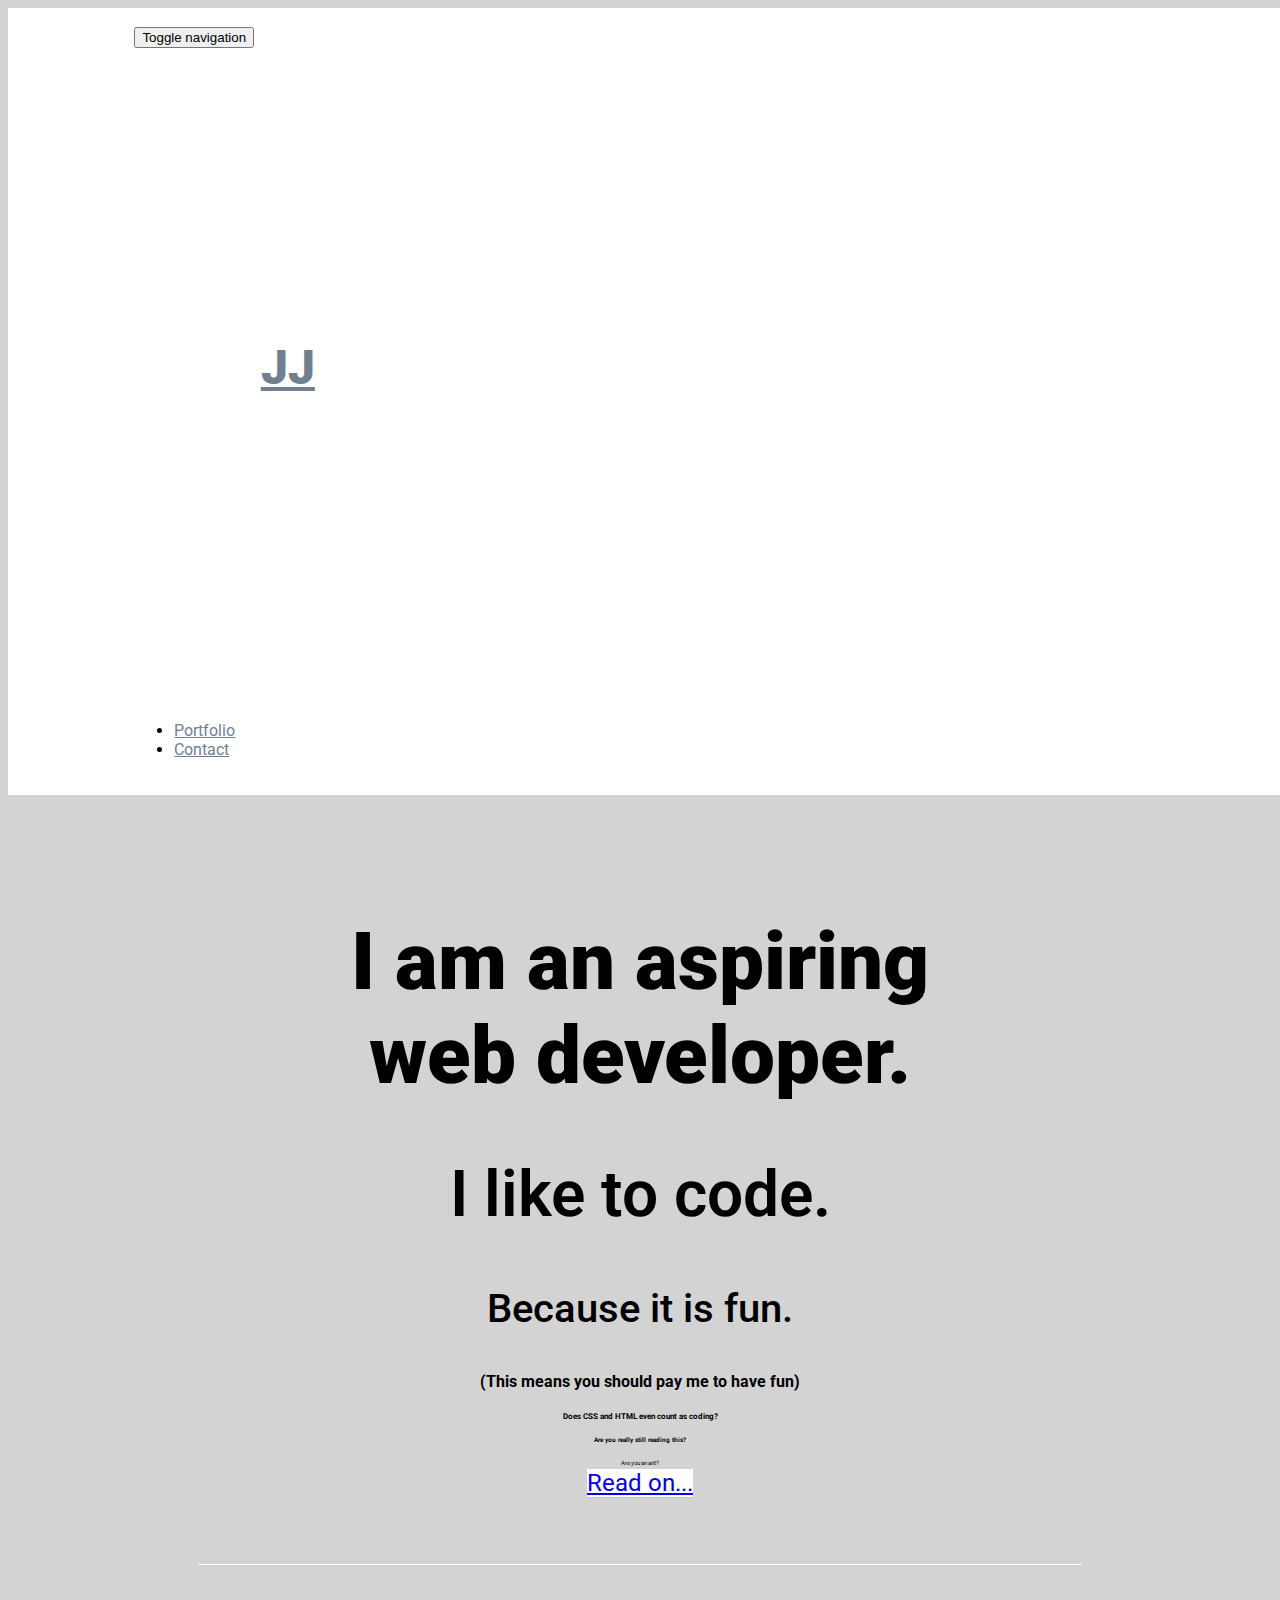
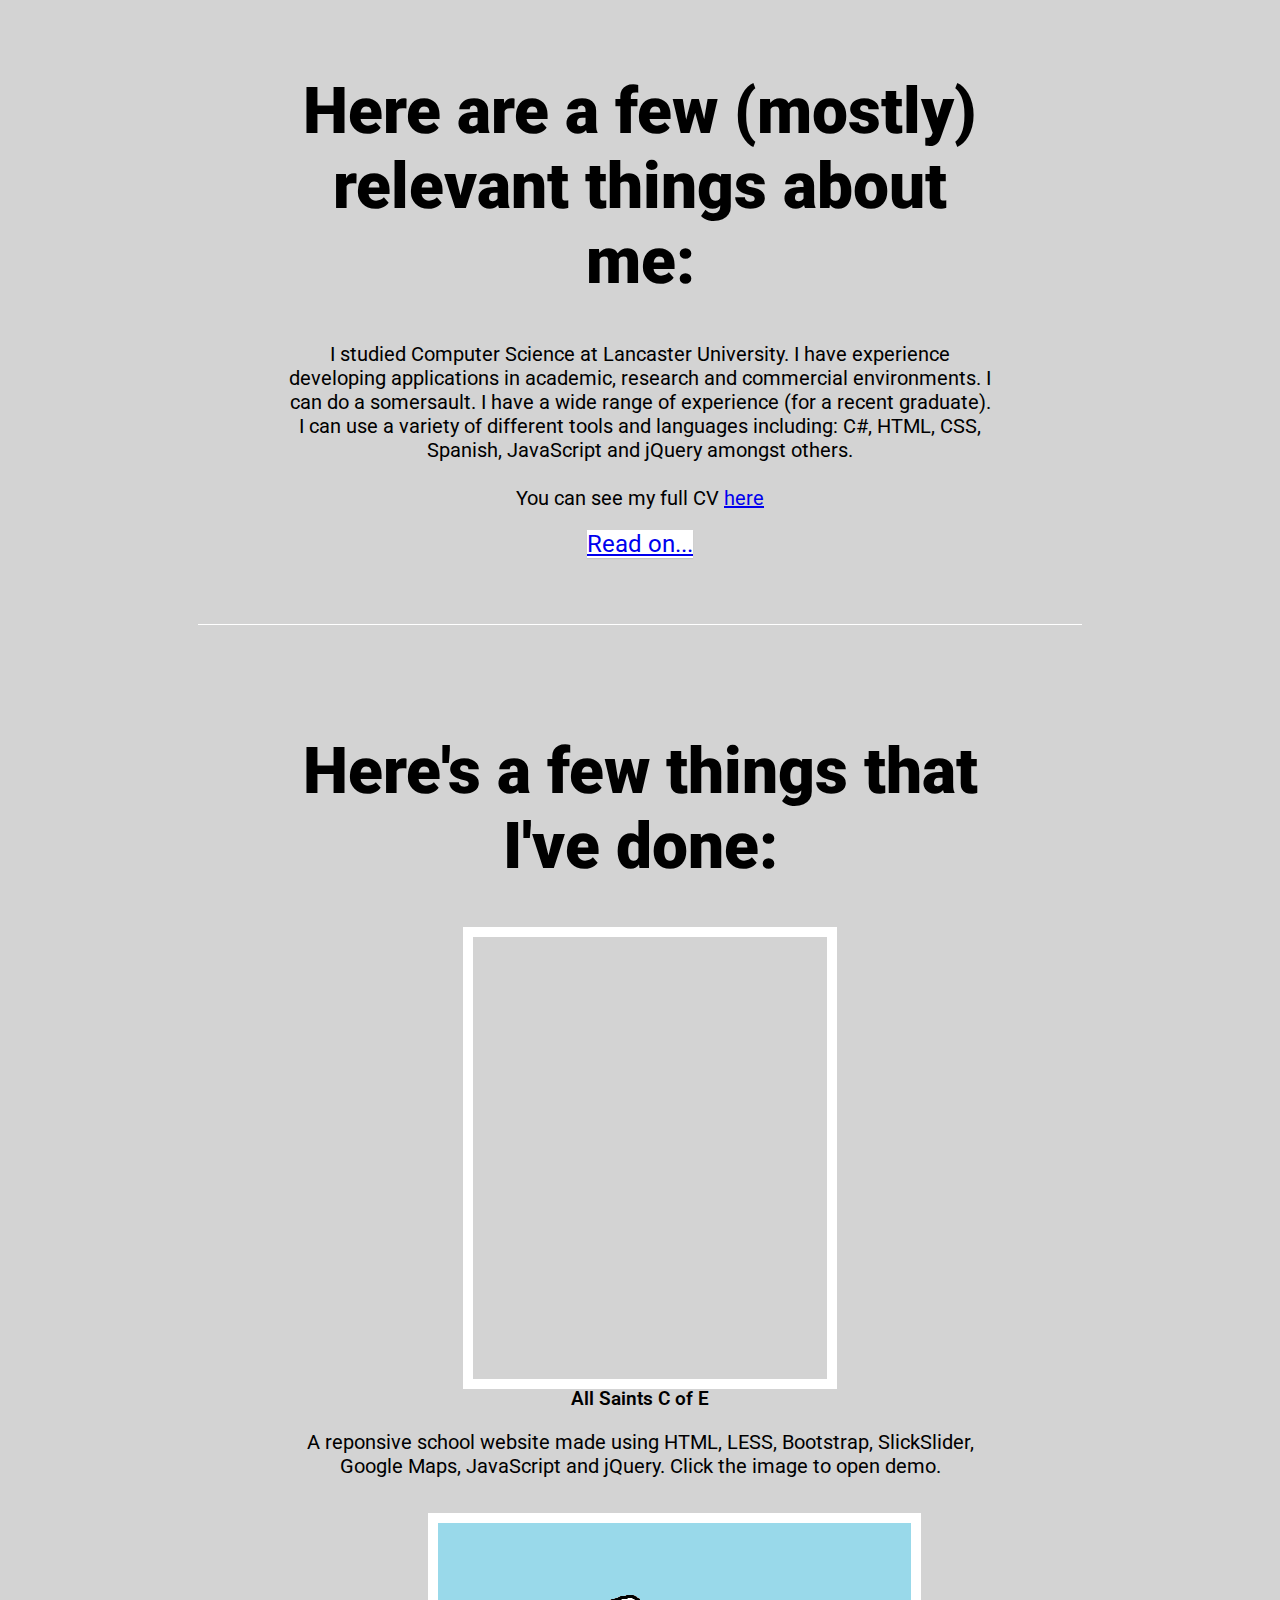
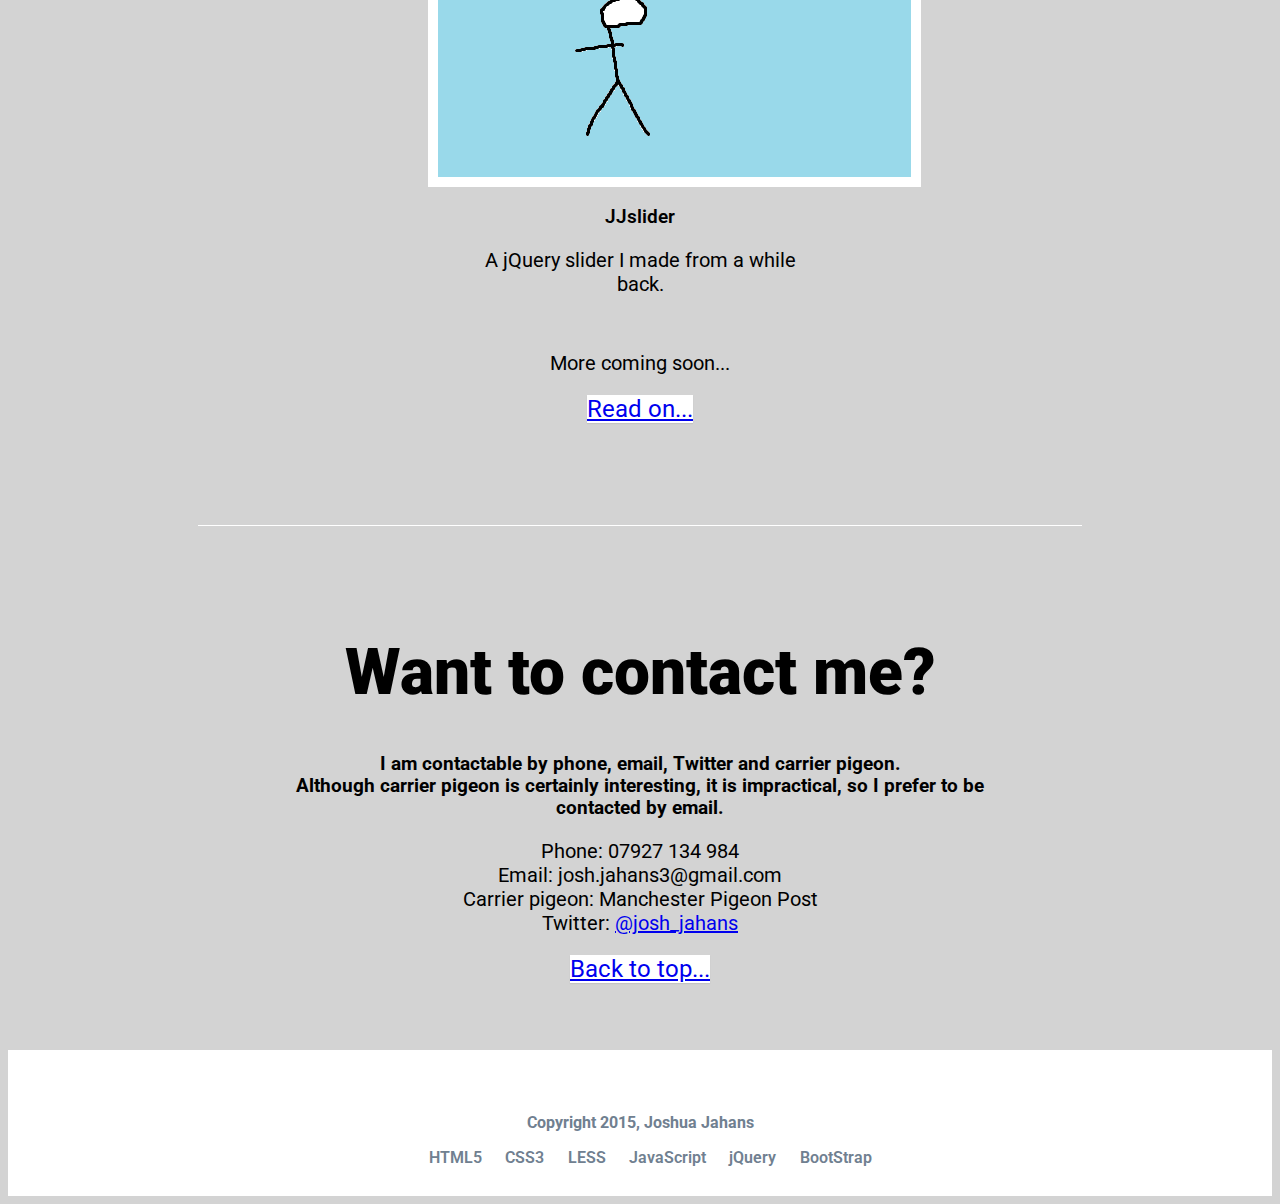
==== index.html @ f5e5954a "updated header and footer, added slider to portfolio" ====
<html>
<head>
	<title>Josh Jahans</title>
  <link rel="shortcut icon" type="image/png" href="assets/favicon.ico"/>

	<!-- styles -->
	<link rel="stylesheet" href="bootstrap/css/bootstrap.css">
	<link rel="stylesheet" href="bootstrap/css/theme.css">
  <link rel="stylesheet" href="assets/font-awesome-4.3.0/css/font-awesome.min.css">
  <link rel="stylesheet" href="assets/font-awesome-4.3.0/font-mfizz-1.2/font-mfizz.css">
  <link rel="stylesheet" href="assets/jjslider.css">


	<!-- scripts -->
	<script src="bootstrap/jquery/jquery-1.11.3.min.js"></script> <!--jquery -->
	<script src="bootstrap/js/bootstrap.min.js"></script> <!-- bootstrap js -->
	<script src="assets/custom.js"></script> <!-- custom -->
</head>
<body id="body">

<nav class="navbar navbar-default">
  <div class="container-fluid">
    <!-- Brand and toggle get grouped for better mobile display -->
    <div class="navbar-header">
      <button type="button" class="navbar-toggle collapsed" data-toggle="collapse" data-target="#bs-example-navbar-collapse-1" aria-expanded="false">
        <span class="sr-only">Toggle navigation</span>
        <span class="icon-bar"></span>
        <span class="icon-bar"></span>
        <span class="icon-bar"></span>
      </button>
      <div class="navbar-brand" href="#">JJ</div>
    </div>

    <!-- Collect the nav links, forms, and other content for toggling -->
    <div class="collapse navbar-collapse" id="bs-example-navbar-collapse-1">
      <ul class="nav navbar-nav navbar-right">
      	<li><a href="#">Blog</a></li>
        <li><a href="#portfolio">Portfolio</a></li>
        <li><a href="#contact">Contact</a></li>
      </ul>
    </div><!-- /.navbar-collapse -->
  </div><!-- /.container-fluid -->
</nav>

<div class="main">
  <section class="container-fluid intro" id="intro">
    <div class="row">
      <h1>I am an aspiring web developer.</h1>
      <h2>I like to code.</h2>
      <h3>Because it is fun.</h3>
      <h4>(This means you should pay me to have fun)</h4>
      <h5>Does CSS and HTML even count as coding?</h5>
      <h6>Are you really still reading this?</h6>
      <p>Are you an ant?</p>
    </div><!-- row -->
    <div class="row">
      <a class="btn btn-default btn-ro" href="#quals" id="intro-quals">Read on...</a>
    </div><!-- row -->
  </section><!-- intro -->

  <section class="container-fluid quals" id="quals">
    <div class="row">
      <h1>Here are a few (mostly) relevant things about me:</h1>
      <p>I studied Computer Science at Lancaster University. I have experience developing applications in academic, research and commercial environments. I can do a somersault. I have a wide range of experience (for a recent graduate). I can use a variety of different tools and languages including: C#, HTML, CSS, Spanish, JavaScript and jQuery amongst others. <br><br> You can see my full CV <a href="assets/CV-2015.pdf" target="_blank">here</a></p>
    </div><!-- row -->
    <div class="row">
      <a class="btn btn-default btn-ro" href="#portfolio">Read on...</a>
    </div><!-- row -->
  </section><!-- quals -->

  <section class="container-fluid portfolio" id="portfolio">
    <div class="row">
      <h1>Here's a few things that I've done:</h1>
      <div class="item-wrapper">
        <div class="img-wrapper">
         <a href="assets/CSI-fin/index.html" target="_black">
          <div class="img"></div>
        </a><!-- img -->
        </div><!-- img-wrapper -->
        <h3>All Saints C of E</h3>
        <p>A reponsive school website made using HTML, LESS, Bootstrap, SlickSlider, Google Maps, JavaScript and jQuery. Click the image to open demo.</p>
      </div><!-- item-wrapper -->
      
      <div class="slider-wrapper">
          <div id="slider">
            <ul class="slides">
              <li class="slide"><img src="assets/slide-img1.png"></li>
              <li class="slide"><img src="assets/slide-img2.png"></li>
              <li class="slide"><img src="assets/slide-img3.png"></li>
              <li class="slide"><img src="assets/slide-img4.png"></li>
              <li class="slide"><img src="assets/slide-img5.png"></li>
            </ul>
          </div><!-- slider -->
          <h3>JJslider</h3>
          <p>A jQuery slider I made from a while back.</p>
      </div><!-- slider-wrapper -->
    </div><!-- row -->
    <p>More coming soon...</p>
    <div class="row">
      <a class="btn btn-default btn-ro" href="#contact">Read on...</a>
    </div><!-- row -->
  </section><!-- portfolio -->

  <section class="container-fluid contact" id="contact">
    <div class="row">
      <h1>Want to contact me?</h1>
      <h3>I am contactable by phone, email, Twitter and carrier pigeon. <br> Although carrier pigeon is certainly interesting, it is impractical, so I prefer to be <br> contacted by email.</h3>
      <p>Phone: 07927 134 984 <br> Email: josh.jahans3@gmail.com <br> Carrier pigeon: Manchester Pigeon Post <br> Twitter: <a href="https://twitter.com/josh_jahans">@josh_jahans</a></p>
    </div><!-- row -->
    <div class="row">
      <a class="btn btn-default btn-ro" href="#body">Back to top...</a>
    </div><!-- row -->
  </section><!-- contact -->
</div><!-- main -->

<div class="footer-wrap">
  <div class="container-fluid footer">
    <div class="row">
      <h3 class="hleft col-xs-12 col-sm-4">
        <ul>
          <li><a href="https://github.com/jahans3" target="_blank"><i class="fa fa-github"></i></a></li>
          <li><a href="https://www.linkedin.com/profile/view?id=179053725&amp;trk=nav_responsive_tab_profile" target="_blank"><i class="fa fa-linkedin"></i></a></li>
          <li><a href="https://www.facebook.com/jahans" target="_blank"><i class="fa fa-facebook"></i></a></li>
          <li><a href="https://twitter.com/josh_jahans" target="_blank"><i class="fa fa-twitter"></i></a></li>
        </ul>
      </h3>
      <h3 class="hmid col-xs-12 col-sm-4">Copyright 2015, Joshua Jahans</h3>
      <h3 class="hright col-xs-12 col-sm-4">
        <ul>
          <li>HTML5</li>
          <li>CSS3</li>
          <li>LESS</li>
          <li>JavaScript</li>
          <li>jQuery</li>
          <li>BootStrap</li>
          <!-- icons
          <li><i class="fa fa-html5"></i></li>
          <li><i class="fa fa-css3"></i></li>
          <li><i class="icon-javascript"></i></li>
          -->
        </ul>
      </h3>
    </div><!-- row -->
  </div><!-- footer -->
</div><!-- footer wrap -->

</body>
</html>
---- bootstrap/css/theme.css ----
/*!
 * Bootstrap v3.3.5 (http://getbootstrap.com)
 * Copyright 2011-2015 Twitter, Inc.
 * Licensed under MIT (https://github.com/twbs/bootstrap/blob/master/LICENSE)
 */
@import url(http://fonts.googleapis.com/css?family=Roboto:400,900);
.container {
  width: 95%;
}
.btn-default,
.btn-primary,
.btn-success,
.btn-info,
.btn-warning,
.btn-danger {
  text-shadow: 0 -1px 0 rgba(0, 0, 0, 0.2);
  -webkit-box-shadow: inset 0 1px 0 rgba(255, 255, 255, 0.15), 0 1px 1px rgba(0, 0, 0, 0.075);
  box-shadow: inset 0 1px 0 rgba(255, 255, 255, 0.15), 0 1px 1px rgba(0, 0, 0, 0.075);
}
.btn-default:active,
.btn-primary:active,
.btn-success:active,
.btn-info:active,
.btn-warning:active,
.btn-danger:active,
.btn-default.active,
.btn-primary.active,
.btn-success.active,
.btn-info.active,
.btn-warning.active,
.btn-danger.active {
  -webkit-box-shadow: inset 0 3px 5px rgba(0, 0, 0, 0.125);
  box-shadow: inset 0 3px 5px rgba(0, 0, 0, 0.125);
}
.btn-default.disabled,
.btn-primary.disabled,
.btn-success.disabled,
.btn-info.disabled,
.btn-warning.disabled,
.btn-danger.disabled,
.btn-default[disabled],
.btn-primary[disabled],
.btn-success[disabled],
.btn-info[disabled],
.btn-warning[disabled],
.btn-danger[disabled],
fieldset[disabled] .btn-default,
fieldset[disabled] .btn-primary,
fieldset[disabled] .btn-success,
fieldset[disabled] .btn-info,
fieldset[disabled] .btn-warning,
fieldset[disabled] .btn-danger {
  -webkit-box-shadow: none;
  box-shadow: none;
}
.btn-default .badge,
.btn-primary .badge,
.btn-success .badge,
.btn-info .badge,
.btn-warning .badge,
.btn-danger .badge {
  text-shadow: none;
}
.btn:active,
.btn.active {
  background-image: none;
}
.btn-default {
  background-color: #ffffff;
  border-color: #dbdbdb;
  text-shadow: 0 1px 0 #fff;
  border-color: #ccc;
}
.btn-default:hover,
.btn-default:focus {
  background-color: #e0e0e0;
  background-position: 0 -15px;
}
.btn-default:active,
.btn-default.active {
  background-color: #e0e0e0;
  border-color: #dbdbdb;
}
.btn-default.disabled,
.btn-default[disabled],
fieldset[disabled] .btn-default,
.btn-default.disabled:hover,
.btn-default[disabled]:hover,
fieldset[disabled] .btn-default:hover,
.btn-default.disabled:focus,
.btn-default[disabled]:focus,
fieldset[disabled] .btn-default:focus,
.btn-default.disabled.focus,
.btn-default[disabled].focus,
fieldset[disabled] .btn-default.focus,
.btn-default.disabled:active,
.btn-default[disabled]:active,
fieldset[disabled] .btn-default:active,
.btn-default.disabled.active,
.btn-default[disabled].active,
fieldset[disabled] .btn-default.active {
  background-color: #e0e0e0;
  background-image: none;
}
.btn-primary {
  background-color: #005bc5;
  border-color: #003a7e;
  border-radius: 1px;
}
.btn-primary:hover,
.btn-primary:focus {
  background-color: #003f88;
  background-position: 0 -15px;
}
.btn-primary:active,
.btn-primary.active {
  background-color: #003f88;
  border-color: #003a7e;
}
.btn-primary.disabled,
.btn-primary[disabled],
fieldset[disabled] .btn-primary,
.btn-primary.disabled:hover,
.btn-primary[disabled]:hover,
fieldset[disabled] .btn-primary:hover,
.btn-primary.disabled:focus,
.btn-primary[disabled]:focus,
fieldset[disabled] .btn-primary:focus,
.btn-primary.disabled.focus,
.btn-primary[disabled].focus,
fieldset[disabled] .btn-primary.focus,
.btn-primary.disabled:active,
.btn-primary[disabled]:active,
fieldset[disabled] .btn-primary:active,
.btn-primary.disabled.active,
.btn-primary[disabled].active,
fieldset[disabled] .btn-primary.active {
  background-color: #003f88;
  background-image: none;
}
.btn-success {
  background-color: #5cb85c;
  border-color: #3e8f3e;
}
.btn-success:hover,
.btn-success:focus {
  background-color: #419641;
  background-position: 0 -15px;
}
.btn-success:active,
.btn-success.active {
  background-color: #419641;
  border-color: #3e8f3e;
}
.btn-success.disabled,
.btn-success[disabled],
fieldset[disabled] .btn-success,
.btn-success.disabled:hover,
.btn-success[disabled]:hover,
fieldset[disabled] .btn-success:hover,
.btn-success.disabled:focus,
.btn-success[disabled]:focus,
fieldset[disabled] .btn-success:focus,
.btn-success.disabled.focus,
.btn-success[disabled].focus,
fieldset[disabled] .btn-success.focus,
.btn-success.disabled:active,
.btn-success[disabled]:active,
fieldset[disabled] .btn-success:active,
.btn-success.disabled.active,
.btn-success[disabled].active,
fieldset[disabled] .btn-success.active {
  background-color: #419641;
  background-image: none;
}
.btn-info {
  background-color: #5bc0de;
  border-color: #28a4c9;
}
.btn-info:hover,
.btn-info:focus {
  background-color: #2aabd2;
  background-position: 0 -15px;
}
.btn-info:active,
.btn-info.active {
  background-color: #2aabd2;
  border-color: #28a4c9;
}
.btn-info.disabled,
.btn-info[disabled],
fieldset[disabled] .btn-info,
.btn-info.disabled:hover,
.btn-info[disabled]:hover,
fieldset[disabled] .btn-info:hover,
.btn-info.disabled:focus,
.btn-info[disabled]:focus,
fieldset[disabled] .btn-info:focus,
.btn-info.disabled.focus,
.btn-info[disabled].focus,
fieldset[disabled] .btn-info.focus,
.btn-info.disabled:active,
.btn-info[disabled]:active,
fieldset[disabled] .btn-info:active,
.btn-info.disabled.active,
.btn-info[disabled].active,
fieldset[disabled] .btn-info.active {
  background-color: #2aabd2;
  background-image: none;
}
.btn-warning {
  background-color: #f0ad4e;
  border-color: #e38d13;
}
.btn-warning:hover,
.btn-warning:focus {
  background-color: #eb9316;
  background-position: 0 -15px;
}
.btn-warning:active,
.btn-warning.active {
  background-color: #eb9316;
  border-color: #e38d13;
}
.btn-warning.disabled,
.btn-warning[disabled],
fieldset[disabled] .btn-warning,
.btn-warning.disabled:hover,
.btn-warning[disabled]:hover,
fieldset[disabled] .btn-warning:hover,
.btn-warning.disabled:focus,
.btn-warning[disabled]:focus,
fieldset[disabled] .btn-warning:focus,
.btn-warning.disabled.focus,
.btn-warning[disabled].focus,
fieldset[disabled] .btn-warning.focus,
.btn-warning.disabled:active,
.btn-warning[disabled]:active,
fieldset[disabled] .btn-warning:active,
.btn-warning.disabled.active,
.btn-warning[disabled].active,
fieldset[disabled] .btn-warning.active {
  background-color: #eb9316;
  background-image: none;
}
.btn-danger {
  background-color: #d9534f;
  border-color: #b92c28;
}
.btn-danger:hover,
.btn-danger:focus {
  background-color: #c12e2a;
  background-position: 0 -15px;
}
.btn-danger:active,
.btn-danger.active {
  background-color: #c12e2a;
  border-color: #b92c28;
}
.btn-danger.disabled,
.btn-danger[disabled],
fieldset[disabled] .btn-danger,
.btn-danger.disabled:hover,
.btn-danger[disabled]:hover,
fieldset[disabled] .btn-danger:hover,
.btn-danger.disabled:focus,
.btn-danger[disabled]:focus,
fieldset[disabled] .btn-danger:focus,
.btn-danger.disabled.focus,
.btn-danger[disabled].focus,
fieldset[disabled] .btn-danger.focus,
.btn-danger.disabled:active,
.btn-danger[disabled]:active,
fieldset[disabled] .btn-danger:active,
.btn-danger.disabled.active,
.btn-danger[disabled].active,
fieldset[disabled] .btn-danger.active {
  background-color: #c12e2a;
  background-image: none;
}
.thumbnail,
.img-thumbnail {
  -webkit-box-shadow: 0 1px 2px rgba(0, 0, 0, 0.075);
  box-shadow: 0 1px 2px rgba(0, 0, 0, 0.075);
}
body {
  background-color: #D3D3D3;
}
.base,
.intro,
.quals,
.portfolio,
.contact {
  padding-top: 7.5%;
  padding-bottom: 7.5%;
  padding-left: 10%;
  padding-right: 10%;
  font-family: 'Roboto', sans-serif;
  text-align: center;
  border-bottom: 1px solid white;
}
.rd-on,
.intro .btn-ro,
.quals .btn-ro,
.portfolio .btn-ro,
.contact .btn-ro {
  border-radius: 0;
  margin-top: 5%;
  font-size: 1.5em;
}
.navbar-default {
  font-family: 'Roboto', sans-serif;
  background-color: white;
  border: none;
  border-bottom: 1px solid white;
  padding: 1.5% 10% 1.5% 10%;
  border-radius: 0;
  width: 100%;
}
.navbar-default .navbar-brand {
  font-weight: 900;
  font-size: 3em;
  color: #708090;
  text-decoration: underline;
  height: auto;
  padding: 23% 10%;
}
.navbar-default .navbar-brand:hover {
  color: #2B2B2B;
}
.navbar-default .navbar-nav li:first-child {
  visibility: hidden;
}
.navbar-default .navbar-nav li a {
  color: #708090;
}
.navbar-default .navbar-nav li a:hover {
  color: #2B2B2B;
}
.main {
  margin-left: 15%;
  margin-right: 15%;
}
.intro h1 {
  font-size: 5em;
  font-weight: 900;
}
.intro h2 {
  font-size: 4em;
  font-weight: 600;
}
.intro h3 {
  font-size: 2.5em;
  font-weight: 500;
}
.intro h4 {
  font-size: 1em;
}
.intro h5 {
  font-size: 0.5em;
}
.intro h6 {
  font-size: 0.4em;
}
.intro p {
  font-size: 0.2em;
}
.quals h1 {
  font-size: 4em;
  font-weight: 900;
}
.quals p {
  font-size: 1.25em;
}
.portfolio h1 {
  font-size: 4em;
  font-weight: 900;
}
.portfolio .item-wrapper {
  margin: 5% 0 5% 0;
}
.portfolio .item-wrapper .img-wrapper {
  height: 100%;
  width: 100%;
  margin: 0 auto 0 auto;
}
@media (min-width: 768px) {
  .portfolio .item-wrapper .img-wrapper {
    height: 50%;
    width: 50%;
  }
  .portfolio .item-wrapper .img-wrapper:hover {
    color: #DDD;
    opacity: 0.7;
  }
}
.portfolio .item-wrapper .img-wrapper a .img {
  width: 100%;
  height: 100%;
  border: 10px solid white;
  background-image: url('../../assets/1920-fullwidth.jpg');
  background-size: cover;
}
.portfolio .slider-wrapper {
  display: inline-block;
  width: 50%;
}
.portfolio .slider-wrapper #slider {
  margin-left: -10%;
}
.portfolio h3 {
  font-weight: 600;
}
.portfolio p {
  font-size: 1.25em;
}
.portfolio .row {
  margin-bottom: 5%;
}
.contact {
  border-bottom: none;
}
.contact h1 {
  font-size: 4em;
  font-weight: 900;
}
.contact p {
  font-size: 1.25em;
}
.footer-wrap {
  background-color: white;
  font-family: 'Roboto', sans-serif;
  color: #708090;
  padding-top: 1%;
  padding-bottom: 1%;
}
.footer-wrap .footer {
  margin-left: 10%;
  margin-right: 10%;
}
.footer-wrap .footer h3 {
  text-align: center;
  font-size: 1em;
}
.footer-wrap .footer .hleft ul li {
  display: inline-block;
  font-weight: 600;
  padding-right: 5%;
  padding-left: 5%;
  /*
          &:last-child {
            border-right: none;
          }
          */
}
.footer-wrap .footer .hleft ul li:first-child {
  padding-left: none;
}
.footer-wrap .footer .hleft ul li:last-child {
  padding-right: none;
}
.footer-wrap .footer .hleft ul li i {
  font-size: 2em;
  margin-right: 10px;
  color: #708090;
}
@media (min-width: 768px) {
  .footer-wrap .footer .hleft ul li i {
    margin-right: 5%;
  }
}
.footer-wrap .footer .hleft ul li i:hover {
  color: #2B2B2B;
}
@media (min-width: 768px) {
  .footer-wrap .footer .hright ul {
    white-space: nowrap;
  }
}
.footer-wrap .footer .hright ul li {
  display: inline-block;
  font-weight: 600;
  padding-right: 2%;
  /*
          &:last-child {
            border-right: none;
          }
          */
}
.footer-wrap .footer .hright ul li:first-child {
  padding-left: none;
}
.footer-wrap .footer .hright ul li:last-child {
  padding-right: none;
}
.footer-wrap .footer .hright ul li i {
  font-size: 2em;
  margin-right: 10px;
  color: #DDD;
}
@media (min-width: 768px) {
  .footer-wrap .footer .hright ul li i {
    margin-right: 5%;
  }
}
.footer-wrap .footer .hright ul li i:hover {
  color: #2B2B2B;
}
.footer-wrap .footer .hmid h3 {
  padding-top: 10%;
}
---- assets/jjslider.css ----
body {
}

.navr {
	width: 900px;
	margin: 0 auto 0 auto;
}

.jumbo {
	width: 900px;
	margin: 0 auto 0 auto;
	padding: 10px 10px 10px 10px;
}

.tabs-li {
	display: inline-block;
	border: 1px solid;
}

.panel-set {
	width: 900px;
	margin: 0 auto 0 auto;
}

.panel-set .panel.active {
	width: 300px;
	display: inline-block;
	visibility: visible;
	float: left;
}

.panel-set .panel {
	width: 300px;
	display: inline-block;
	visibility: hidden;
	float: left;
}

.panel-set .tabs .tab-btn.active {
	
}

#slider {
	margin-left: auto;
	margin-right: auto;
	width: 473px;
	height: 254px;
	border: 10px solid white;
	overflow: hidden;
}

#slider .slides {
	display: block;
	width: 2365px;
	height: 254px;
	margin: 0;
	padding: 0;
}

#slider .slide {
	float: left;
	list-style-type: none;
	width: 473px;
	height: 254px;
}
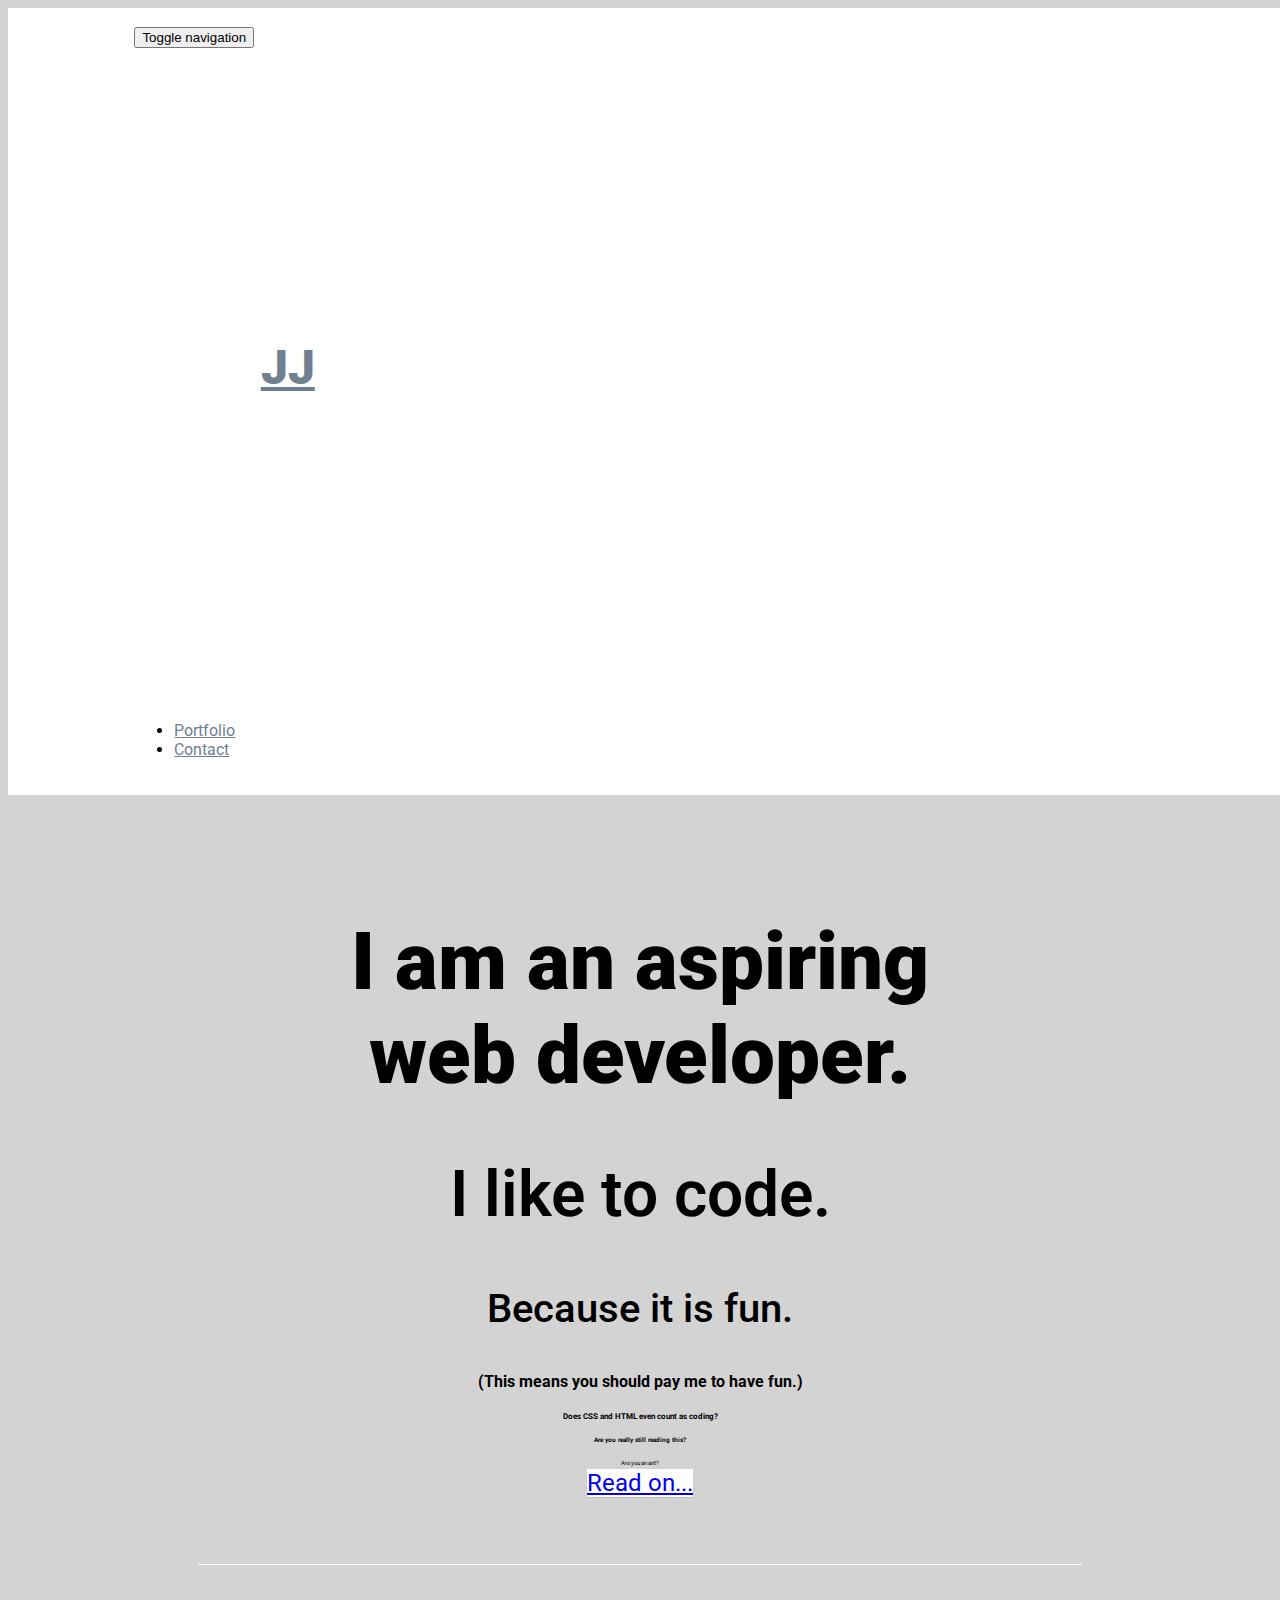
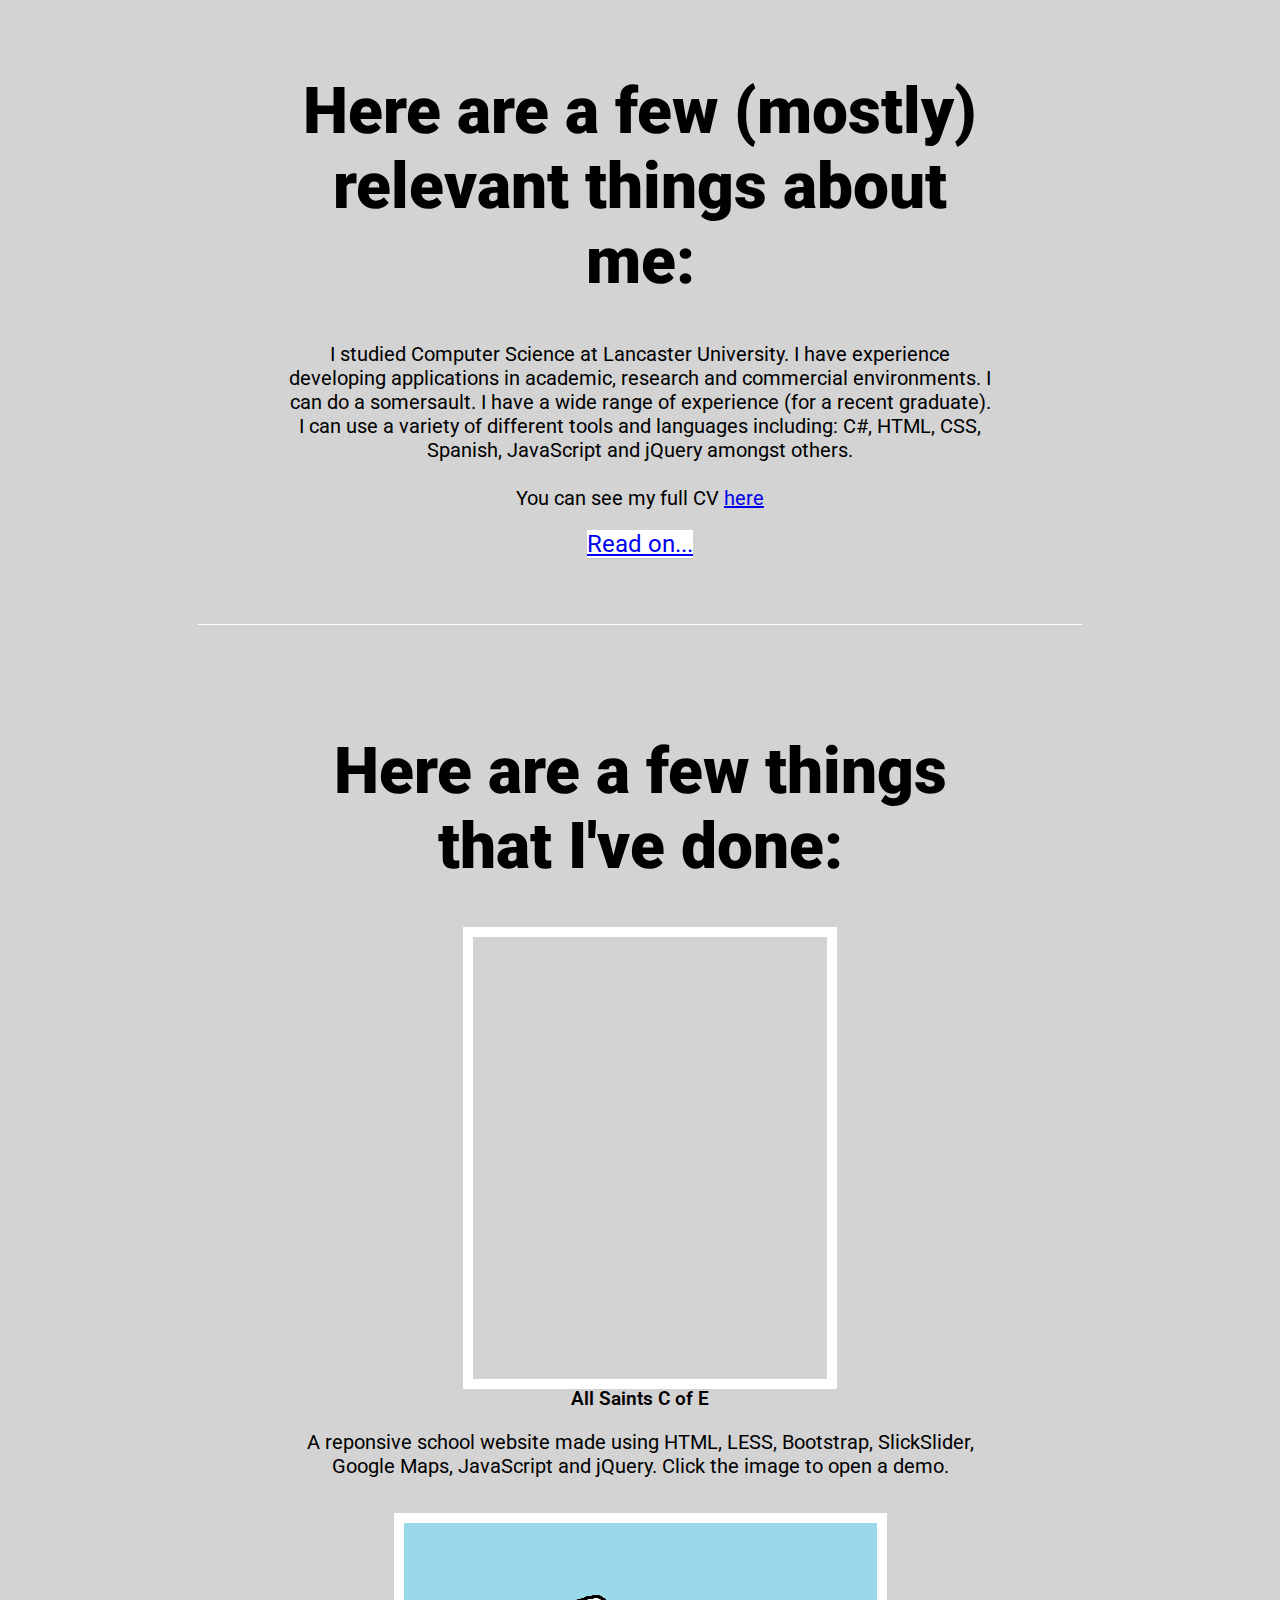
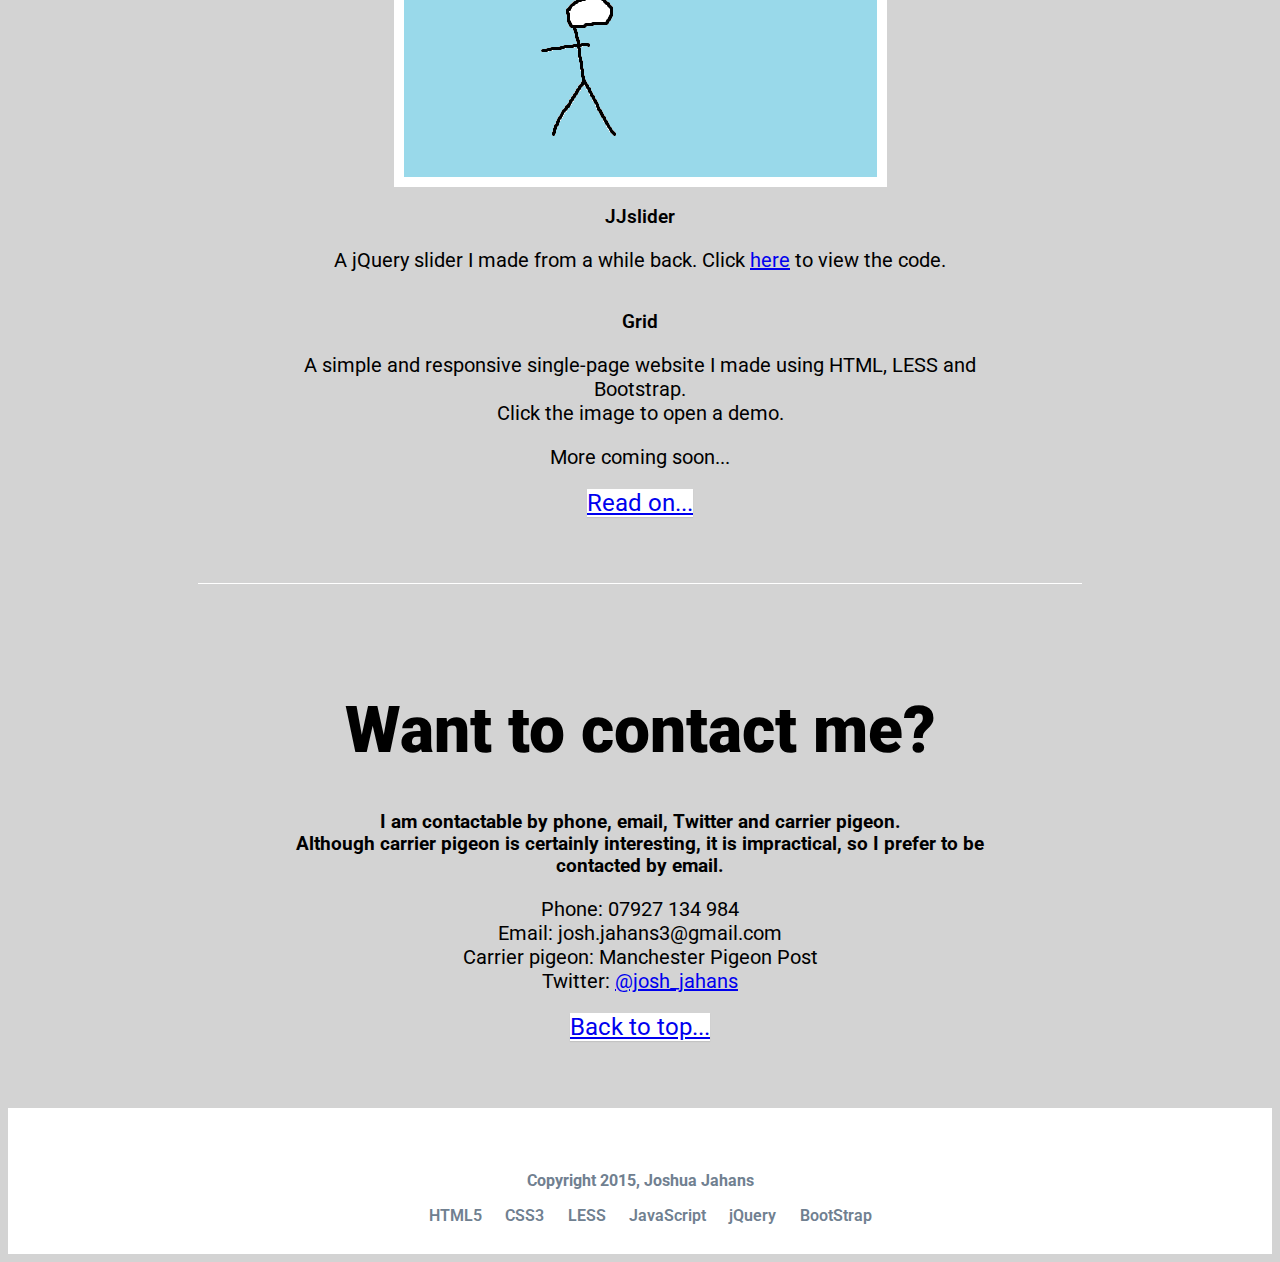
==== commit 531eab8d: "made JJslider js file viewable" ====
--- a/index.html
+++ b/index.html
@@ -48,7 +48,7 @@
       <h1>I am an aspiring web developer.</h1>
       <h2>I like to code.</h2>
       <h3>Because it is fun.</h3>
-      <h4>(This means you should pay me to have fun)</h4>
+      <h4>(This means you should pay me to have fun.)</h4>
       <h5>Does CSS and HTML even count as coding?</h5>
       <h6>Are you really still reading this?</h6>
       <p>Are you an ant?</p>
@@ -70,7 +70,7 @@
 
   <section class="container-fluid portfolio" id="portfolio">
     <div class="row">
-      <h1>Here's a few things that I've done:</h1>
+      <h1>Here are a few things that I've done:</h1>
       <div class="item-wrapper">
         <div class="img-wrapper">
          <a href="assets/CSI-fin/index.html" target="_black">
@@ -78,7 +78,7 @@
         </a><!-- img -->
         </div><!-- img-wrapper -->
         <h3>All Saints C of E</h3>
-        <p>A reponsive school website made using HTML, LESS, Bootstrap, SlickSlider, Google Maps, JavaScript and jQuery. Click the image to open demo.</p>
+        <p>A reponsive school website made using HTML, LESS, Bootstrap, SlickSlider, Google Maps, JavaScript and jQuery. Click the image to open a demo.</p>
       </div><!-- item-wrapper -->
       
       <div class="slider-wrapper">
@@ -92,8 +92,18 @@
             </ul>
           </div><!-- slider -->
           <h3>JJslider</h3>
-          <p>A jQuery slider I made from a while back.</p>
+          <p>A jQuery slider I made from a while back. Click <a href="https://github.com/Jahans3/JJslider/blob/master/jjslider.js" target="_black">here</a> to view the code.</p>
       </div><!-- slider-wrapper -->
+
+      <div class="jenny-wrapper">
+        <div class="jenny-img-wrapper">
+          <a href="assets/jenny/index.html" target="_blank">
+            <div class="img"></div>
+          </a><!-- img -->
+        </div><!-- jenny img wrapper -->
+        <h3>Grid</h3>
+        <p>A simple and responsive single-page website I made using HTML, LESS and Bootstrap. <br>Click the image to open a demo.</p>
+      </div><!-- jenny wrapper -->
     </div><!-- row -->
     <p>More coming soon...</p>
     <div class="row">
@@ -104,7 +114,7 @@
   <section class="container-fluid contact" id="contact">
     <div class="row">
       <h1>Want to contact me?</h1>
-      <h3>I am contactable by phone, email, Twitter and carrier pigeon. <br> Although carrier pigeon is certainly interesting, it is impractical, so I prefer to be <br> contacted by email.</h3>
+      <h3>I am contactable by phone, email, Twitter and carrier pigeon. <br> Although carrier pigeon is certainly interesting, it is impractical, so I prefer to be contacted by email.</h3>
       <p>Phone: 07927 134 984 <br> Email: josh.jahans3@gmail.com <br> Carrier pigeon: Manchester Pigeon Post <br> Twitter: <a href="https://twitter.com/josh_jahans">@josh_jahans</a></p>
     </div><!-- row -->
     <div class="row">
--- a/bootstrap/css/theme.css
+++ b/bootstrap/css/theme.css
@@ -403,19 +403,12 @@
 }
 .portfolio .slider-wrapper {
   display: inline-block;
-  width: 50%;
-}
-.portfolio .slider-wrapper #slider {
-  margin-left: -10%;
 }
 .portfolio h3 {
   font-weight: 600;
 }
 .portfolio p {
   font-size: 1.25em;
-}
-.portfolio .row {
-  margin-bottom: 5%;
 }
 .contact {
   border-bottom: none;
